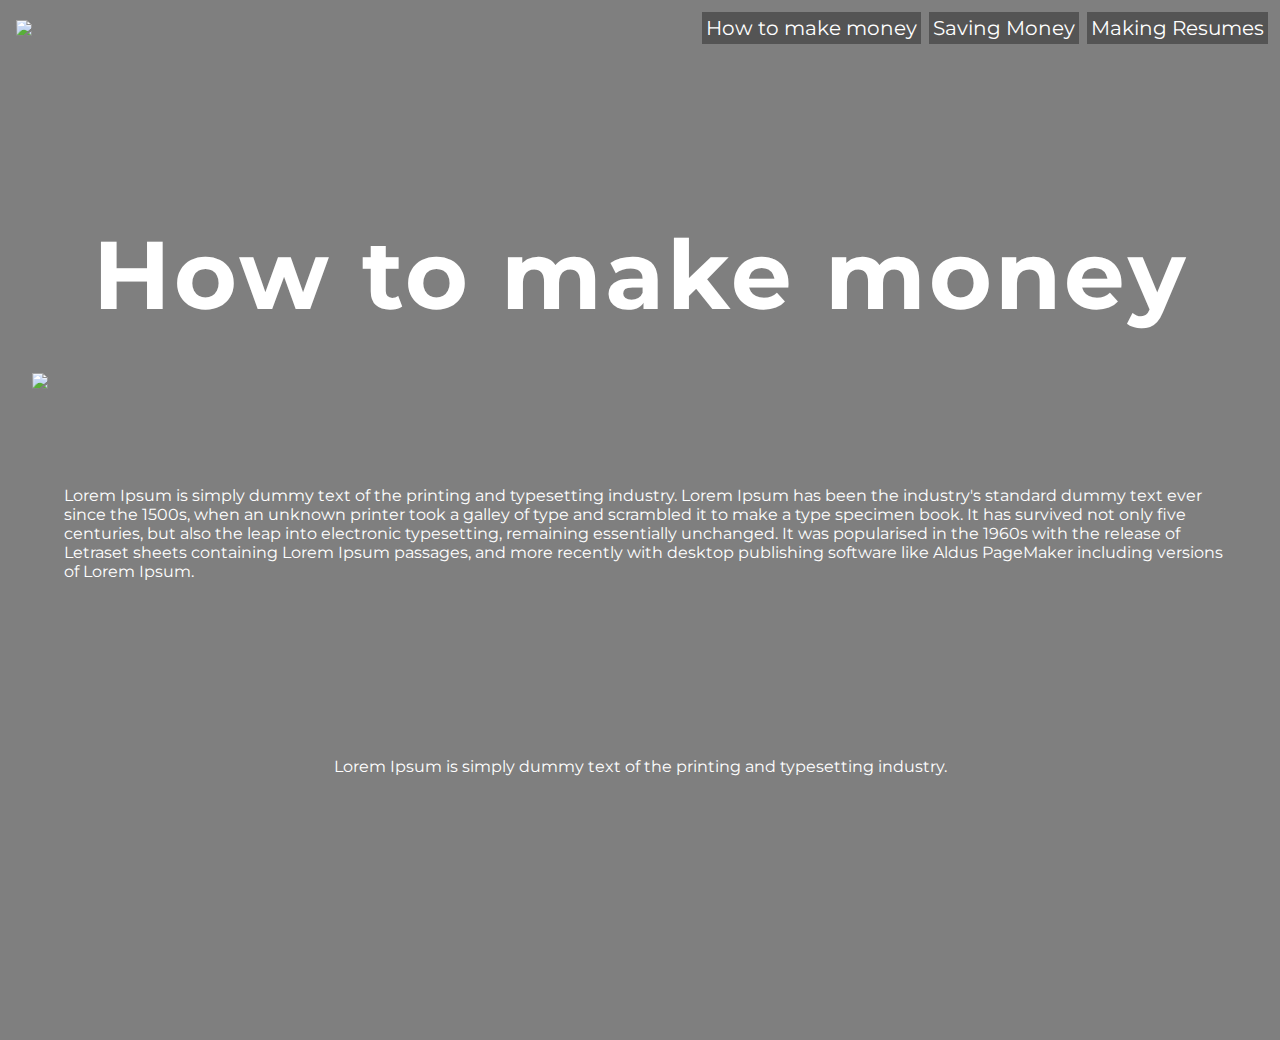
==== howtomakemoney.html @ 0ba29642 "Initial commit" ====
<!--
  Hit RUN to see this project in action!
  
  This project will auto-refresh as you edit the HTML, CSS and JS. See README.md for more info (including how to disable auto-refresh and install packages).
-->

<!DOCTYPE html>
<html>

  <head>
      <meta charset="utf-8">
      <meta http-equiv="X-UA-Compatible" content="IE=edge">
      <title>Login</title>
      <meta name="description" content="An interactive getting started guide for Brackets.">
      <link href="howtomakemoney.css" rel="stylesheet" type="text/css">
       <link href="navigation.css" rel="stylesheet" type="text/css">
      <link rel="stylesheet" href="https://cdnjs.cloudflare.com/ajax/libs/font-awesome/6.4.0/css/all.min.css" integrity="sha512-iecdLmaskl7CVkqkXNQ/ZH/XLlvWZOJyj7Yy7tcenmpD1ypASozpmT/E0iPtmFIB46ZmdtAc9eNBvH0H/ZpiBw==" crossorigin="anonymous" referrerpolicy="no-referrer"/>
      <meta name="viewport" content="width=device-width, initial-scale=1">
  </head>

<body>
  <header>
      <nav>
        <div class = 'nav-container'>
          <img src = 'https://i.ibb.co/qYbVfdb/Screen-Shot-2024-07-26-at-9-32-58-AM-removebg-preview.png' class = 'logo'></img>
          
          <ul class = 'nav-links'>
            <li><a href="howtomakemoney.html">How to make money</a></li>
            <li><a href="savemoney.html">Saving Money</a></li>
            <li><a href="makingresumes.html">Making Resumes</a></li>
          </ul>
        </div>
      </nav>
  </header>
  

  <main>
      <div class = "bg-image">
          <div class = "main-container">
              <h1 class = "main-title">How to make money</h1>
                <div class = "info-container">
                    <div class = 'info1'>
                        <img src = 'https://images.unsplash.com/photo-1593672715438-d88a70629abe?q=80&w=1974&auto=format&fit=crop&ixlib=rb-4.0.3&ixid=M3wxMjA3fDB8MHxwaG90by1wYWdlfHx8fGVufDB8fHx8fA%3D%3D'></img>
                        <p>Lorem Ipsum is simply dummy text of the printing and typesetting industry. Lorem Ipsum has been the industry's standard dummy text ever since the 1500s, when an unknown printer took a galley of type and scrambled it to make a type specimen book. It has survived not only five centuries, but also the leap into electronic typesetting, remaining essentially unchanged. It was popularised in the 1960s with the release of Letraset sheets containing Lorem Ipsum passages, and more recently with desktop publishing software like Aldus PageMaker including versions of Lorem Ipsum.</p>
                    </div>
                    <div class = 'info2'>
                        <p>Lorem Ipsum is simply dummy text of the printing and typesetting industry.</p>
                    </div>
                </div>
          </div>
      </div>
  </main>

    
</body>

</html>
---- howtomakemoney.css ----
/*------------------------------------*/

.bg-image {
    background-image: url("https://plus.unsplash.com/premium_photo-1673795751644-e42b58452dc0?q=80&w=1170&auto=format&fit=crop&ixlib=rb-4.0.3&ixid=M3wxMjA3fDB8MHxwaG90by1wYWdlfHx8fGVufDB8fHx8fA%3D%3D");
    width: 100%;
    height: 65rem;
    background-size: cover;
    background-attachment: fixed;
    background-position: center;
    box-shadow: inset 1200px 1200px rgba(0, 0, 0, 0.5);
    z-index: 1;
}


.main-container {
    height: 100%;
    display: flex;
    align-items: center;
    justify-content: center;
    flex-direction: column;
}

.main-title {
    color: white;
    font-size: 6rem;
    text-align: center;
    padding-bottom: 0.5rem;
    letter-spacing: 3px; 
}

.main-sub {
    color: white;
    font-size: 1.25rem;
}



.info-container1 {
  display: flex;
  align-items: center;
  justify-content: center;
  flex-direction: row;
  height: 100%;
}

.info1 {
  display: flex;
  align-items: center;
  justify-content: center;
  flex-direction: row;
  padding: 1rem;
  margin: 1rem;
}

.info1 img {
  height: 20rem;
}

.info1 p {
  color: white;
  padding: 1rem;
}

.info2 {
  display: flex;
  align-items: center;
  justify-content: center;
  flex-direction: row;
  padding: 1rem;
  margin: 1rem;
}


.info2 p {
  color: white;
  padding: 1rem;
}
---- navigation.css ----
@import url('https://fonts.googleapis.com/css2?family=Montserrat:wght@300;400;500&display=swap');

* {
    box-sizing: border-box;
    margin: 0;
    padding: 0;
    font-family: 'Montserrat';
    scroll-behavior: smooth;
}



/*------------------------------------*/
/*------------------------------------*/
/*----------- NAVIGATION -------------*/

.logo {
    width: 15rem;
    padding: 1rem;
}

.nav-container {
    display: flex;
    align-items: center;
    width: 100%;
    position: absolute;
    justify-content: space-around;
}

.nav-links {
    display: flex;
    align-items: center;
    justify-content: space-around;
    margin-left: auto;
    padding: 0.5rem;
}
.nav-links li {
    list-style: none;

    border: white;
    background-color: #545454;
    margin: 0.25rem;
    padding: 0.25rem;
    text-align: center;
    color: white;
}

.nav-links li a {
    text-decoration: none;
    color: var(--main-text-color);
    font-size: 1.25rem;
}

/*---------END OF NAVIGATION----------*/
/*------------------------------------*/
/*------------------------------------*/
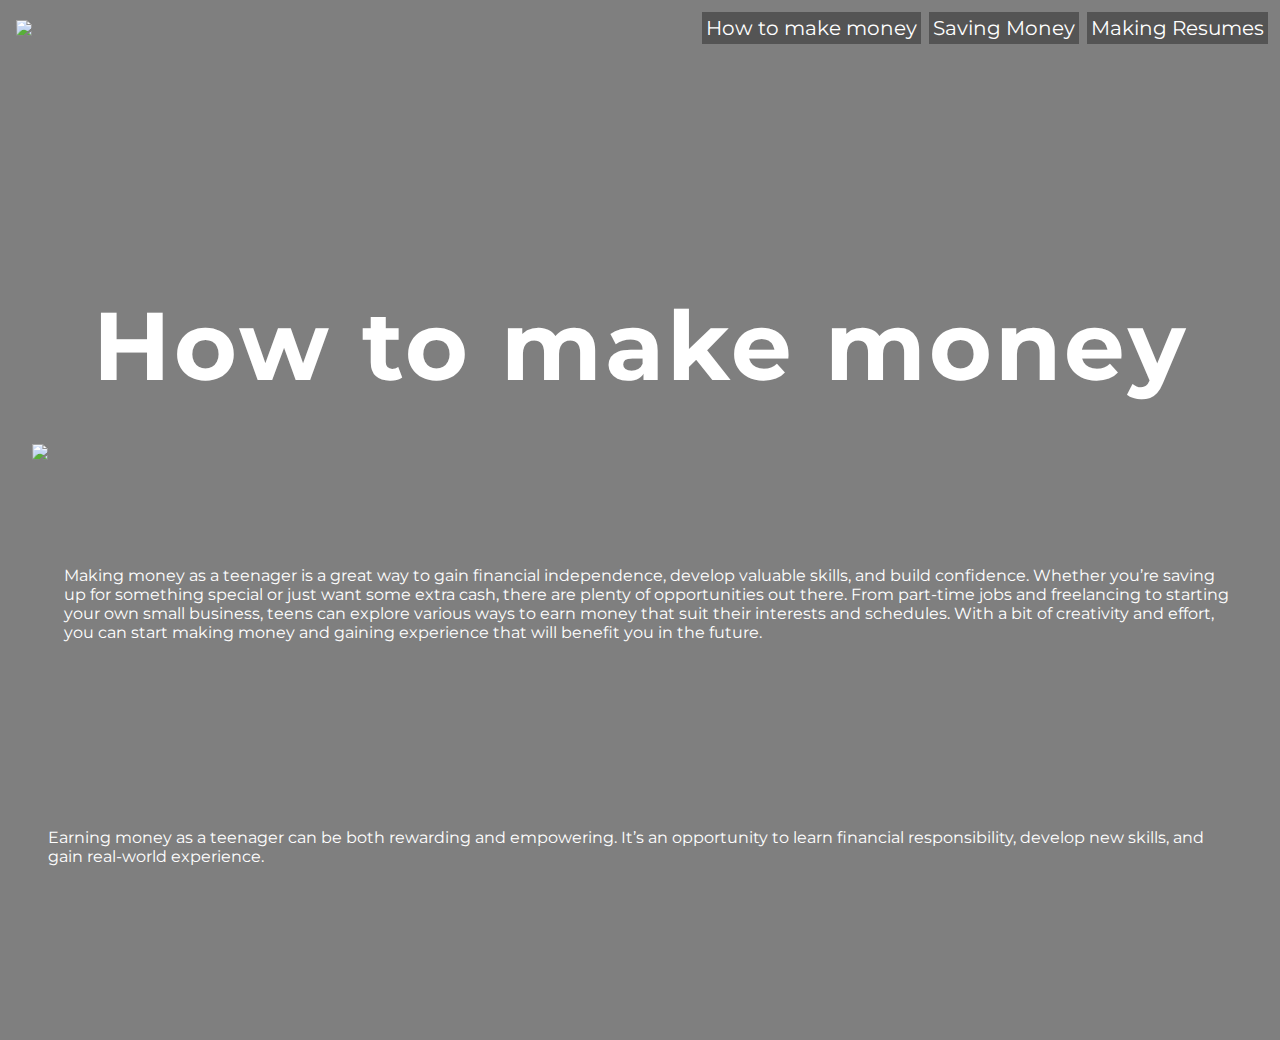
==== commit 458a9973: "12tdg website - v4" ====
--- a/howtomakemoney.html
+++ b/howtomakemoney.html
@@ -41,10 +41,10 @@
                 <div class = "info-container">
                     <div class = 'info1'>
                         <img src = 'https://images.unsplash.com/photo-1593672715438-d88a70629abe?q=80&w=1974&auto=format&fit=crop&ixlib=rb-4.0.3&ixid=M3wxMjA3fDB8MHxwaG90by1wYWdlfHx8fGVufDB8fHx8fA%3D%3D'></img>
-                        <p>Lorem Ipsum is simply dummy text of the printing and typesetting industry. Lorem Ipsum has been the industry's standard dummy text ever since the 1500s, when an unknown printer took a galley of type and scrambled it to make a type specimen book. It has survived not only five centuries, but also the leap into electronic typesetting, remaining essentially unchanged. It was popularised in the 1960s with the release of Letraset sheets containing Lorem Ipsum passages, and more recently with desktop publishing software like Aldus PageMaker including versions of Lorem Ipsum.</p>
+                        <p>Making money as a teenager is a great way to gain financial independence, develop valuable skills, and build confidence. Whether you’re saving up for something special or just want some extra cash, there are plenty of opportunities out there. From part-time jobs and freelancing to starting your own small business, teens can explore various ways to earn money that suit their interests and schedules. With a bit of creativity and effort, you can start making money and gaining experience that will benefit you in the future.</p>
                     </div>
                     <div class = 'info2'>
-                        <p>Lorem Ipsum is simply dummy text of the printing and typesetting industry.</p>
+                        <p>Earning money as a teenager can be both rewarding and empowering. It’s an opportunity to learn financial responsibility, develop new skills, and gain real-world experience.</p>
                     </div>
                 </div>
           </div>
--- a/howtomakemoney.css
+++ b/howtomakemoney.css
@@ -13,25 +13,30 @@
 }
 
 
+.bg-image {
+  padding-top: 10rem;
+}
+
+
 .main-container {
-    height: 100%;
-    display: flex;
-    align-items: center;
-    justify-content: center;
-    flex-direction: column;
+  height: 100%;
+  display: flex;
+  align-items: center;
+  justify-content: center;
+  flex-direction: column;
 }
 
 .main-title {
-    color: white;
-    font-size: 6rem;
-    text-align: center;
-    padding-bottom: 0.5rem;
-    letter-spacing: 3px; 
+  color: white;
+  font-size: 6rem;
+  text-align: center;
+  padding-bottom: 0.5rem;
+  letter-spacing: 3px; 
 }
 
 .main-sub {
-    color: white;
-    font-size: 1.25rem;
+  color: white;
+  font-size: 1.25rem;
 }
 
 
--- a/navigation.css
+++ b/navigation.css
@@ -43,6 +43,7 @@
     padding: 0.25rem;
     text-align: center;
     color: white;
+    transition: 0.3s ease;
 }
 
 .nav-links li a {
@@ -51,6 +52,12 @@
     font-size: 1.25rem;
 }
 
+.nav-links li:hover {
+    font-size: 1.3rem;
+    background-color: #808080;
+}
+
+
 /*---------END OF NAVIGATION----------*/
 /*------------------------------------*/
 /*------------------------------------*/